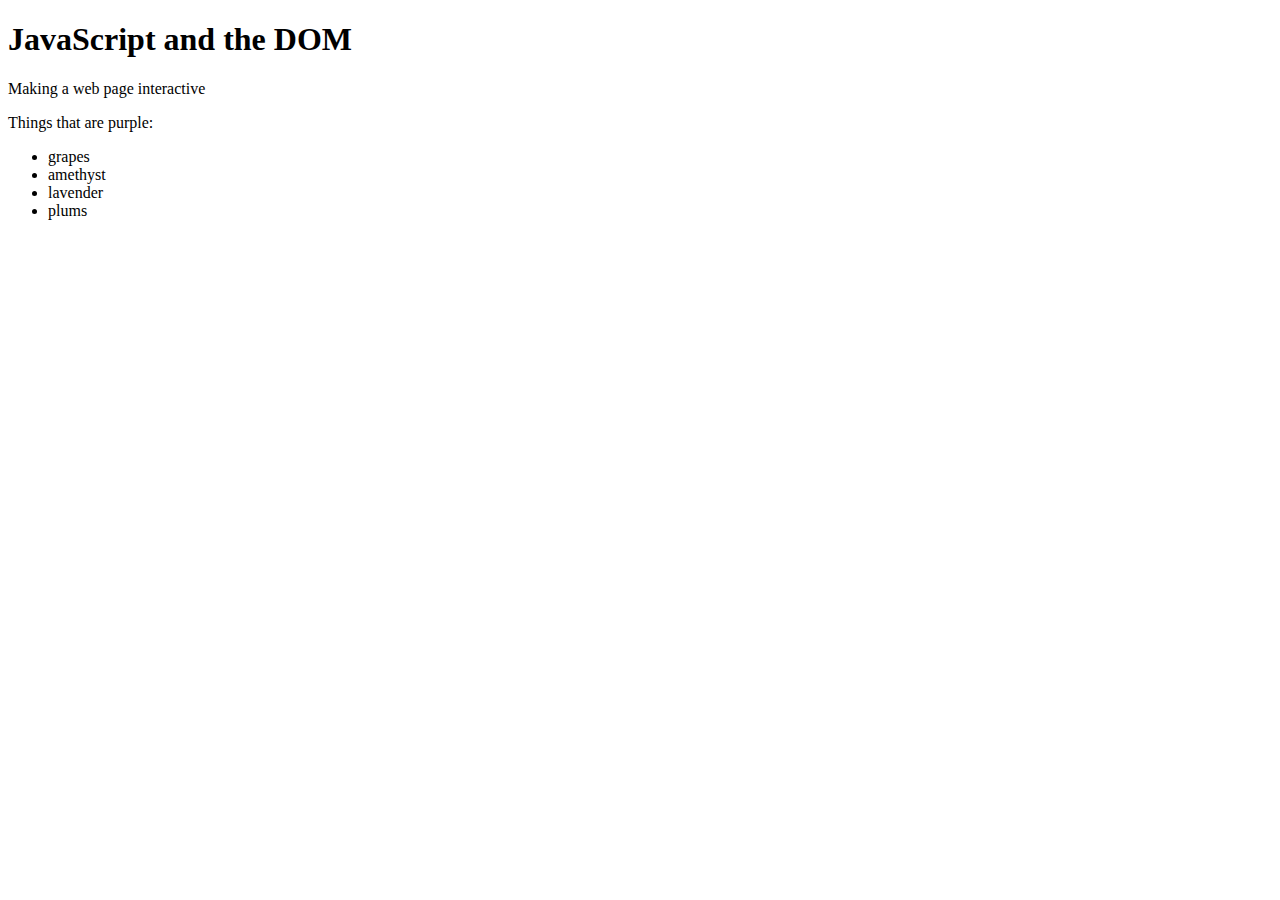
==== index.html @ 28997f45 "adds files for second part of the course" ====
<!DOCTYPE html>
<html>
  <head>
    <title>JavaScript and the DOM</title>
    <link rel="stylesheet" href="css/style.css">
  </head>
  <body>
    <h1 id="myHeading">JavaScript and the DOM</h1>
    <p>Making a web page interactive</p>    
    <p>Things that are purple:</p>

    <ul>
      <li>grapes</li>
      <li>amethyst</li>
      <li>lavender</li>
      <li>plums</li>
    </ul>
    <script src="app.js"></script>
  </body>
</html>
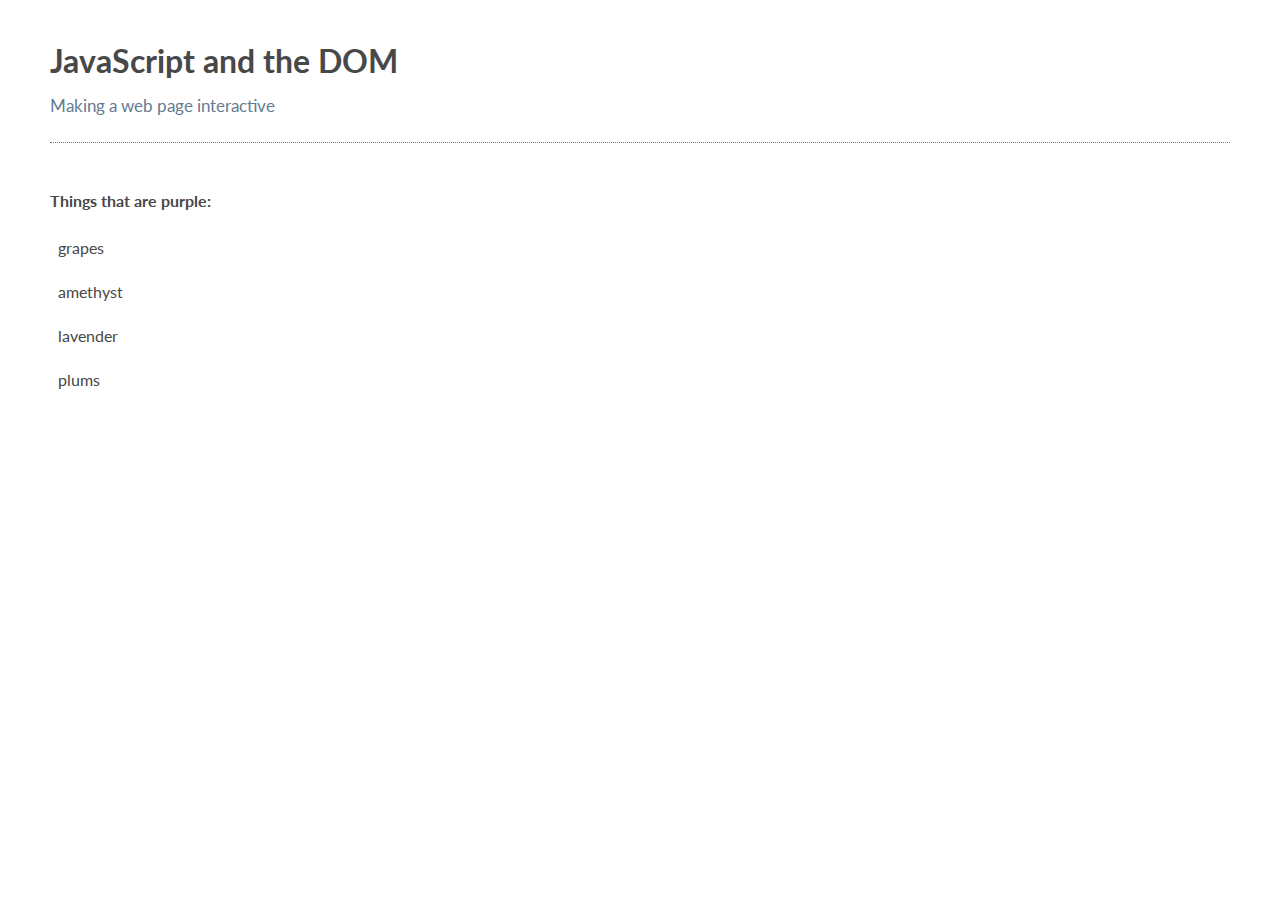
==== commit 2aa0393f: "adds a function within a function" ====
--- a/index.html
+++ b/index.html
@@ -2,7 +2,7 @@
 <html>
   <head>
     <title>JavaScript and the DOM</title>
-    <link rel="stylesheet" href="css/style.css">
+    <link rel="stylesheet" href="style.css">
   </head>
   <body>
     <h1 id="myHeading">JavaScript and the DOM</h1>
@@ -16,5 +16,6 @@
       <li>plums</li>
     </ul>
     <script src="app.js"></script>
+    <script src="temp.js"></script>
   </body>
 </html>
--- a/style.css
+++ b/style.css
@@ -0,0 +1,81 @@
+
+@import 'https://fonts.googleapis.com/css?family=Lato:400,700';
+
+body {
+  color: #484848;
+  font-family: 'Lato', sans-serif;
+  padding: .45em 2.65em 3em;
+  line-height: 1.5;
+}
+h1 {
+  margin-bottom: 0;
+}
+h1 + p {
+  font-size: 1.08em;
+  color: #637a91;
+  margin-top: .5em;
+  margin-bottom: 2.65em;
+  padding-bottom: 1.325em;
+  border-bottom: 1px dotted;
+}
+ul {
+  padding-left: 0;
+  list-style: none;
+}
+li {
+  padding: .45em .5em;
+  margin-bottom: .35em;
+  display: flex;
+  align-items: center;
+}
+input,
+button {
+  font-size: .85em;
+  padding: .65em 1em;
+  border-radius: .3em;
+  outline: 0;
+}
+input {
+  border: 1px solid #dcdcdc;
+  margin-right: 1em;
+}
+div {
+  margin-top: 2.8em;
+  padding: 1.5em 0 .5em;
+  border-top: 1px dotted #637a91;
+}
+p.description,
+p:nth-of-type(2) {
+  font-weight: bold;
+}
+/* Buttons */
+button {
+  color: white;
+  background: #508abc;
+  border: solid 1px;
+  border-color: rgba(0, 0, 0, .1);
+  cursor: pointer;
+}
+button + button {
+  margin-left: .5em;
+}
+p + button {
+  background: #52bab3;
+}
+.list button + button {
+  background: #768da3;
+}
+.list li button + button {
+  background: #508abc;
+}
+li button:first-child {
+  margin-left: auto;
+  background: #52bab3;
+}
+.list li button:last-child {
+  background: #768da3;
+}
+li button {
+  font-size: .75em;
+  padding: .5em .65em;
+}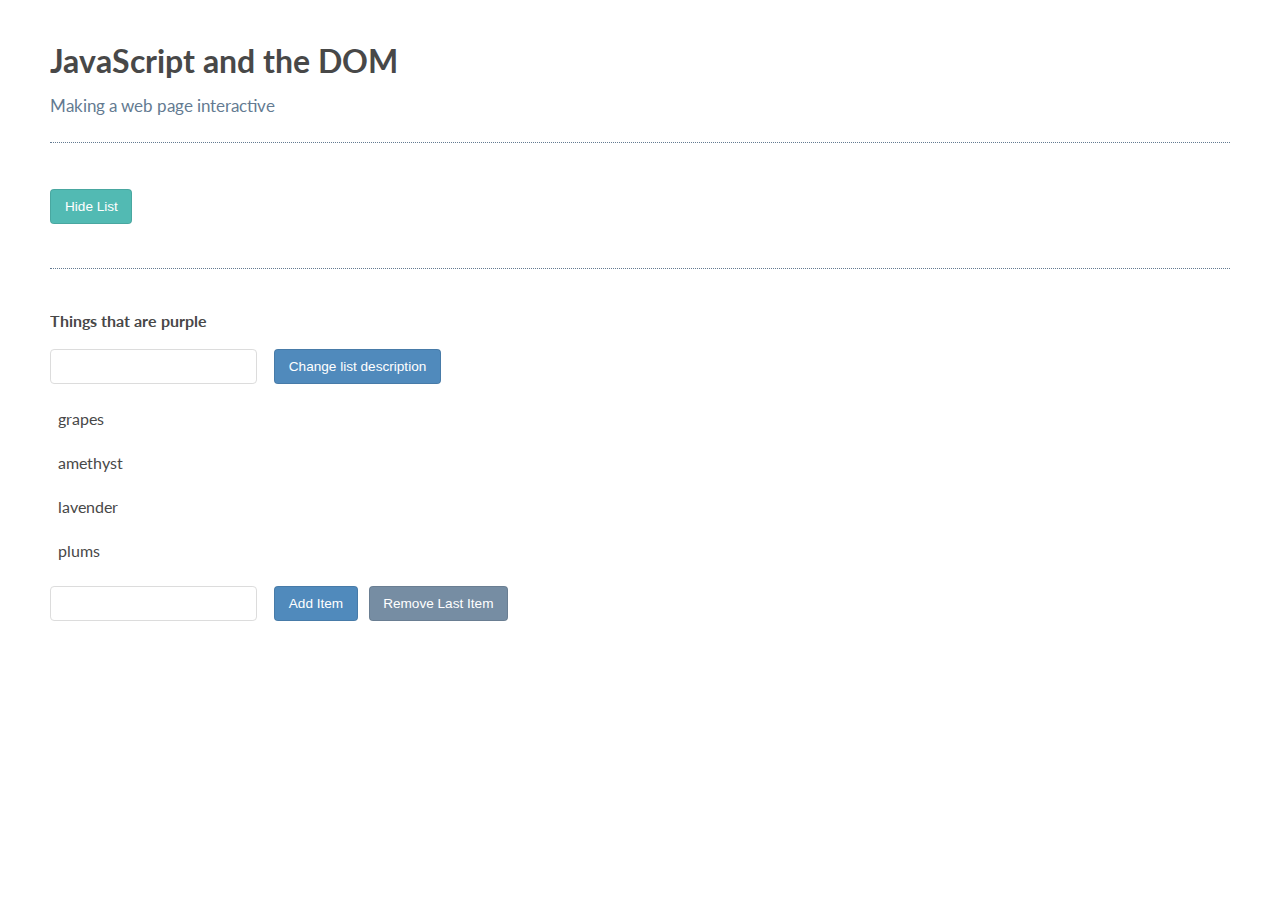
==== commit 9f0aabbb: "changes list items to uppercase on hover" ====
--- a/index.html
+++ b/index.html
@@ -6,16 +6,22 @@
   </head>
   <body>
     <h1 id="myHeading">JavaScript and the DOM</h1>
-    <p>Making a web page interactive</p>    
-    <p>Things that are purple:</p>
-
-    <ul>
-      <li>grapes</li>
-      <li>amethyst</li>
-      <li>lavender</li>
-      <li>plums</li>
-    </ul>
+    <p>Making a web page interactive</p>
+    <button id="togglelist">Hide List</button>
+    <div class="list">
+      <p  class="description" title="label">Things that are purple</p>
+      <input type="text">
+      <button class="description">Change list description</button>
+      <ul>
+        <li>grapes</li>
+        <li>amethyst</li>
+        <li>lavender</li>
+        <li>plums</li>
+      </ul>
+      <input type="text" class="addItemInput">
+      <button class="addItemButton">Add Item</button>
+      <button class="removeItemButton">Remove Last Item</button>
+    </div>
     <script src="app.js"></script>
-    <script src="temp.js"></script>
   </body>
-</html>
+</html>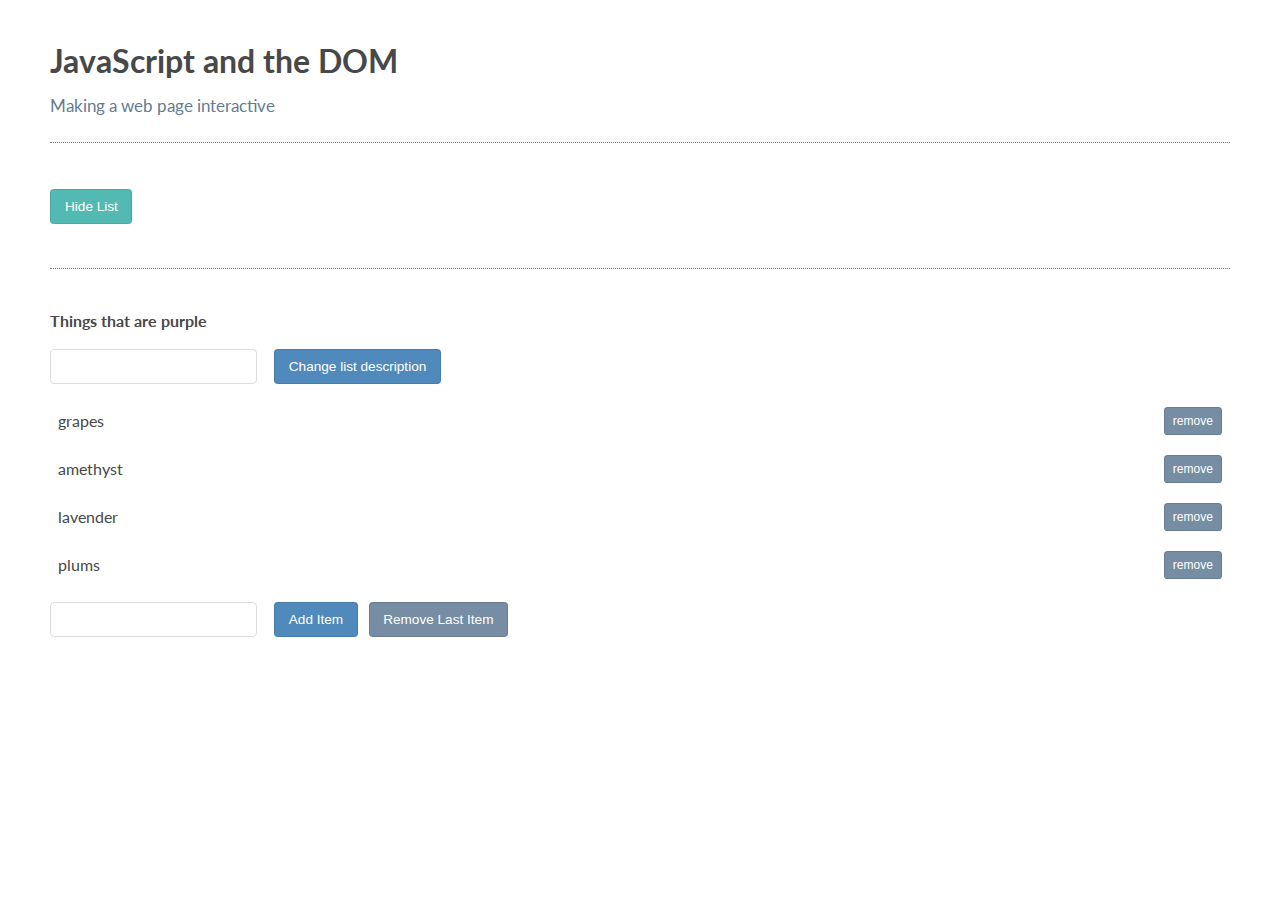
==== commit f40dd9b9: "remove items from the list using parent node" ====
--- a/index.html
+++ b/index.html
@@ -13,10 +13,11 @@
       <input type="text">
       <button class="description">Change list description</button>
       <ul>
-        <li>grapes</li>
-        <li>amethyst</li>
-        <li>lavender</li>
-        <li>plums</li>
+        <li>grapes<button>remove</button></li>
+        
+        <li>amethyst<button>remove</button></li>
+        <li>lavender<button>remove</button></li>
+        <li>plums<button>remove</button></li>
       </ul>
       <input type="text" class="addItemInput">
       <button class="addItemButton">Add Item</button>
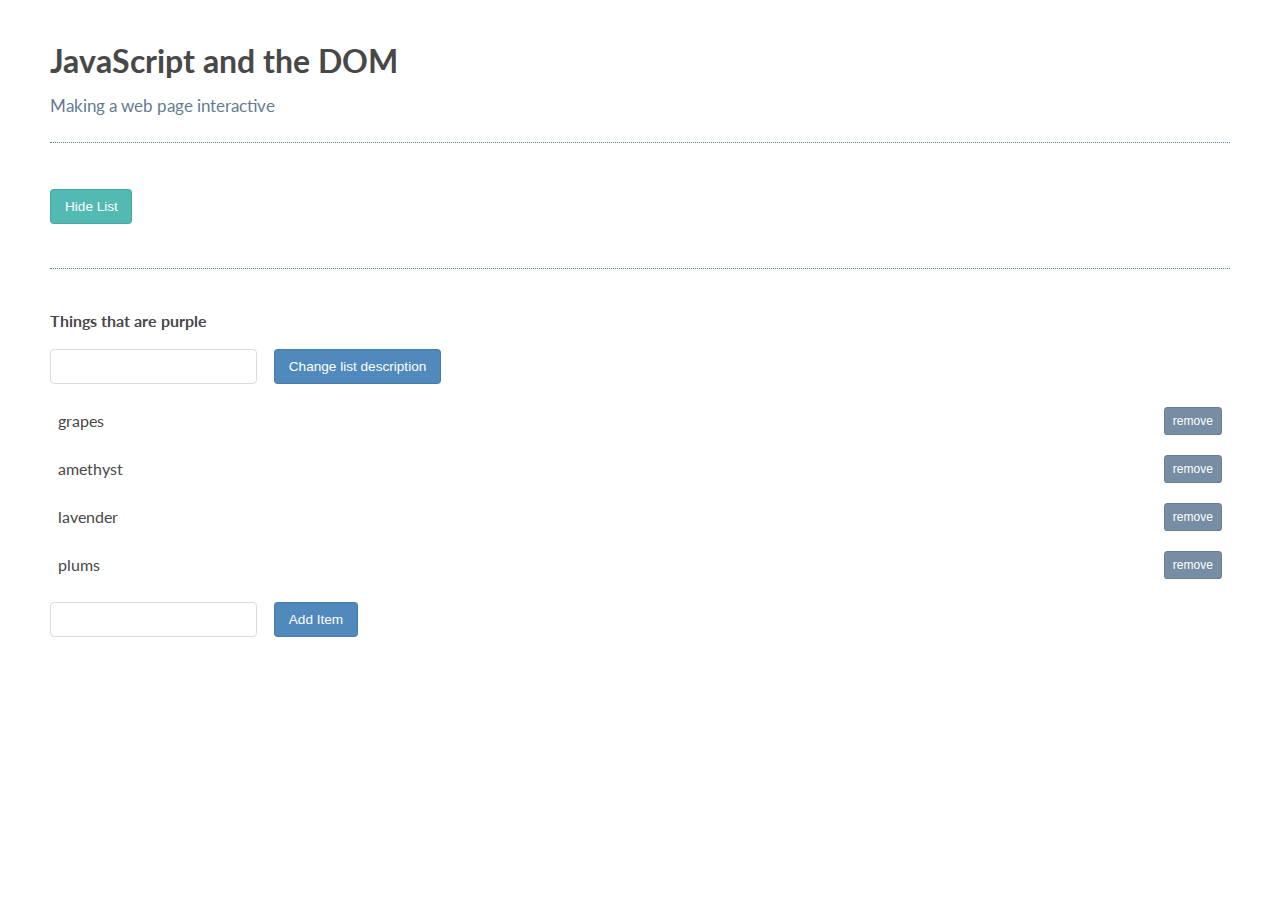
==== commit c39fb763: "remove the remove last item button and the JS that controls it" ====
--- a/index.html
+++ b/index.html
@@ -21,7 +21,6 @@
       </ul>
       <input type="text" class="addItemInput">
       <button class="addItemButton">Add Item</button>
-      <button class="removeItemButton">Remove Last Item</button>
     </div>
     <script src="app.js"></script>
   </body>
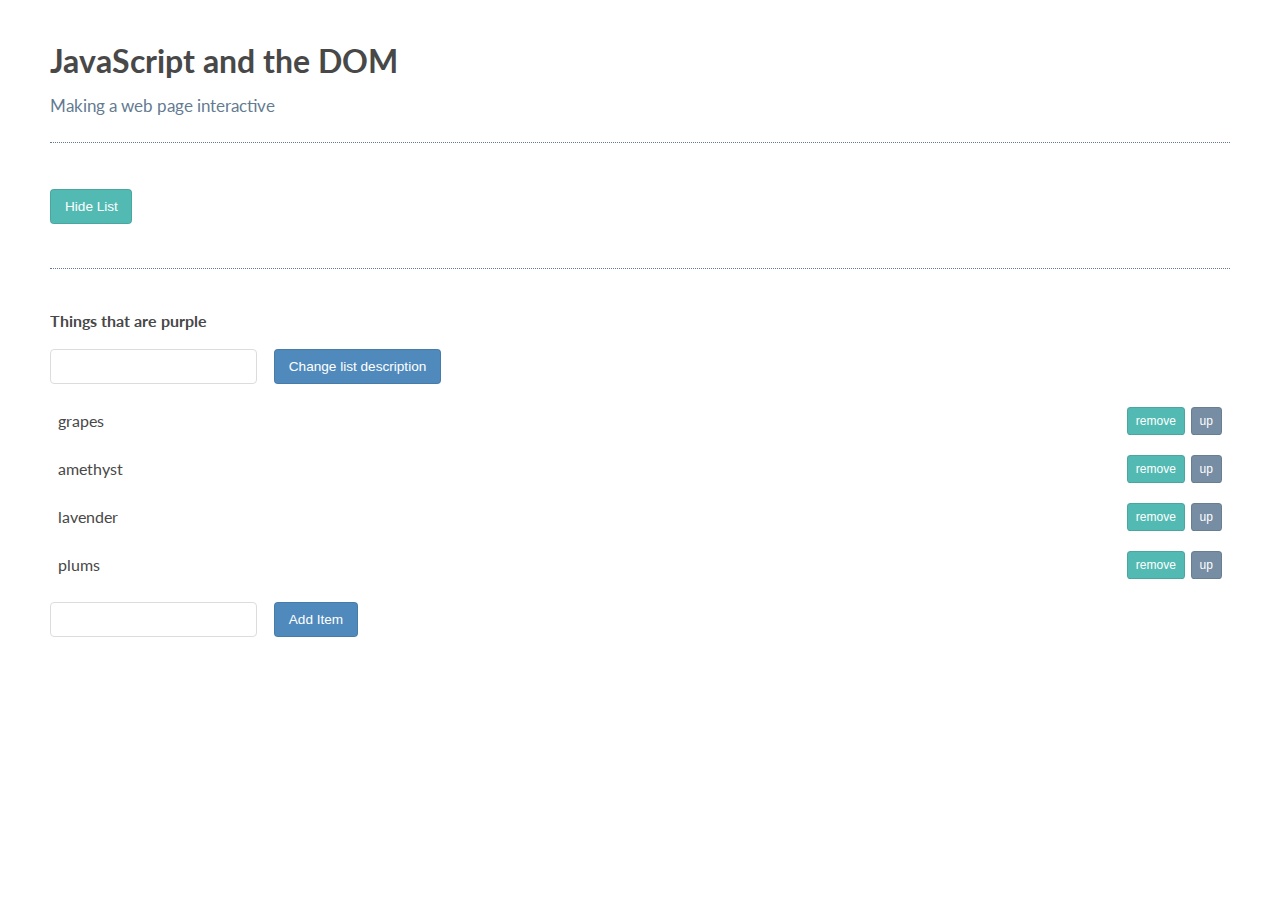
==== commit 583f5c9e: "adds remove item button for each element" ====
--- a/index.html
+++ b/index.html
@@ -13,11 +13,22 @@
       <input type="text">
       <button class="description">Change list description</button>
       <ul>
-        <li>grapes<button>remove</button></li>
-        
-        <li>amethyst<button>remove</button></li>
-        <li>lavender<button>remove</button></li>
-        <li>plums<button>remove</button></li>
+        <li>grapes
+          <button class="remove">remove</button>
+          <button class="up">up</button>
+        </li>
+        <li>amethyst
+          <button class="remove">remove</button>
+          <button class="up">up</button>
+        </li>
+        <li>lavender
+          <button class="remove">remove</button>
+          <button class="up">up</button>
+        </li>
+        <li>plums
+          <button class="remove">remove</button>
+          <button class="up">up</button>
+        </li>
       </ul>
       <input type="text" class="addItemInput">
       <button class="addItemButton">Add Item</button>
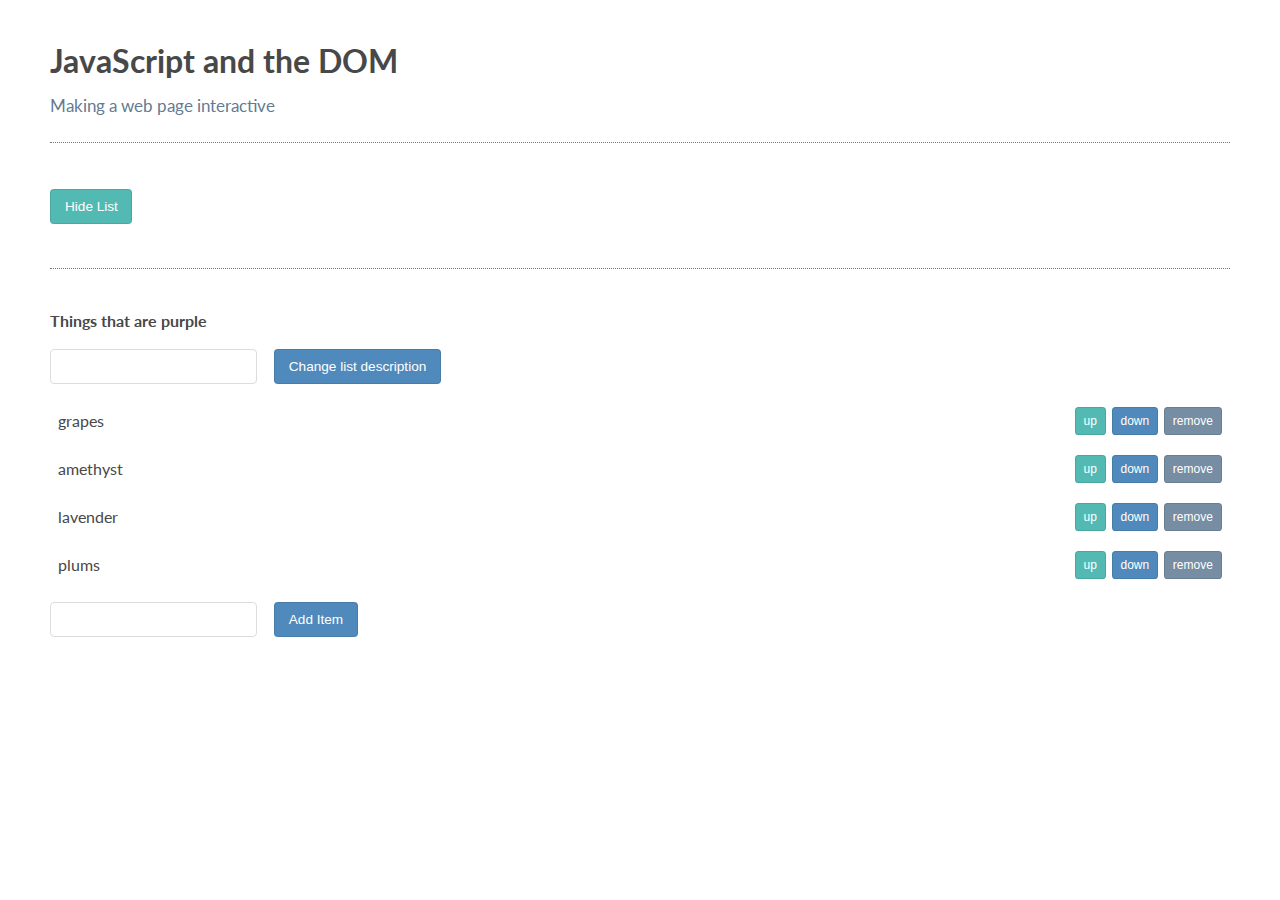
==== commit 00ebfb61: "adds buttons by JS on page load" ====
--- a/index.html
+++ b/index.html
@@ -14,20 +14,12 @@
       <button class="description">Change list description</button>
       <ul>
         <li>grapes
-          <button class="remove">remove</button>
-          <button class="up">up</button>
         </li>
         <li>amethyst
-          <button class="remove">remove</button>
-          <button class="up">up</button>
         </li>
         <li>lavender
-          <button class="remove">remove</button>
-          <button class="up">up</button>
         </li>
         <li>plums
-          <button class="remove">remove</button>
-          <button class="up">up</button>
         </li>
       </ul>
       <input type="text" class="addItemInput">
